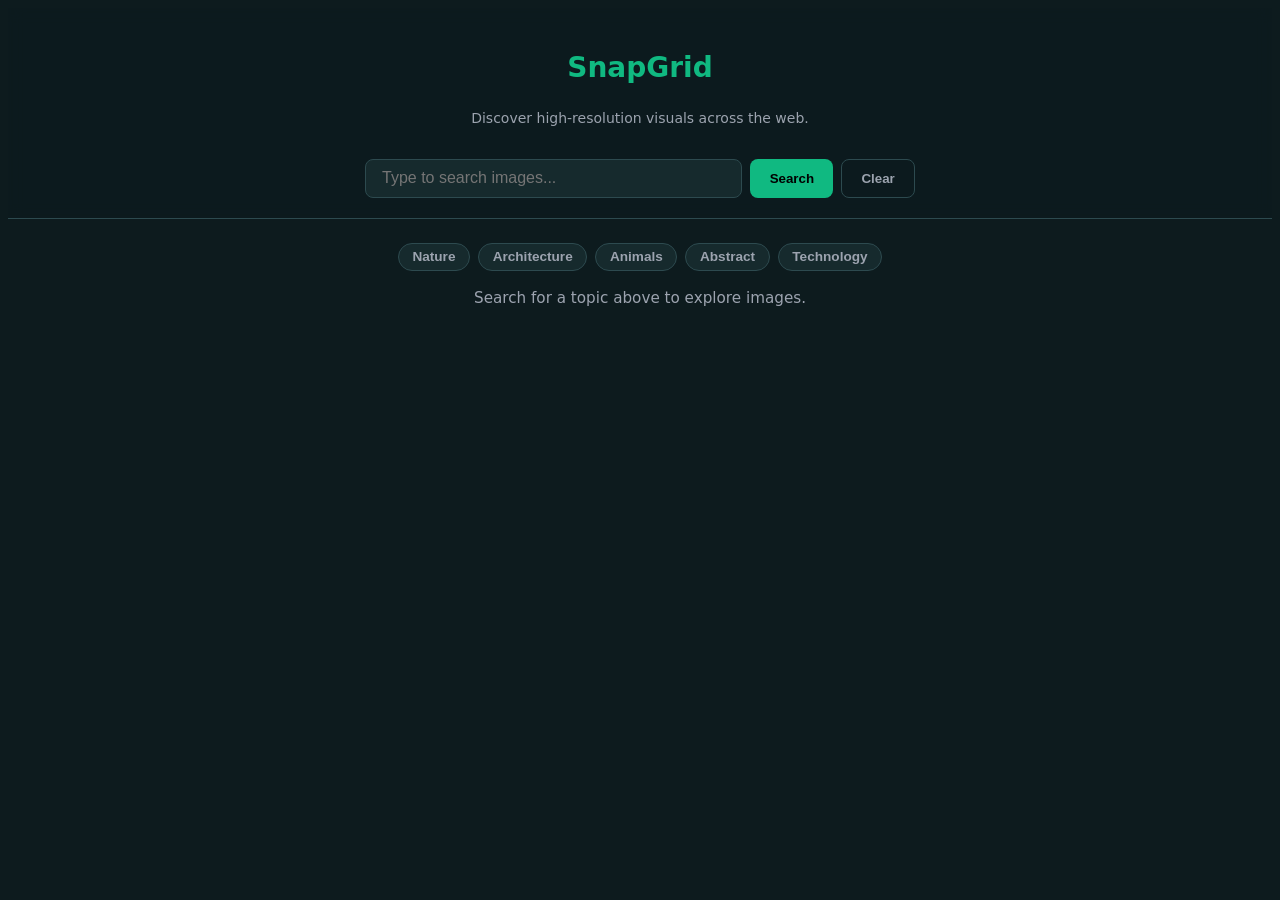
==== index.html @ 8e6e9963 "Add index.html, styles.css, script.js, and README.md for Part 1" ====
﻿<!DOCTYPE html>
<html lang="en">
<head>
  <meta charset="UTF-8" />
  <meta name="viewport" content="width=device-width, initial-scale=1.0" />
  <title>SnapGrid | Explore Visuals</title>
  <link rel="stylesheet" href="styles.css" />
</head>
<body>


  <!-- Feature 1: Sticky Header -->
  <header class="sticky-header">
    <div class="brand">
      <h1>SnapGrid</h1>
      <p class="tagline">Discover high-resolution visuals across the web.</p>
    </div>


    <!-- Search Form -->
    <form id="search-form" class="search-form">
      <label for="search-input" class="sr-only">Search images</label>
      <input 
        id="search-input" 
        type="search" 
        placeholder="Type to search images..." 
        required 
      />
      <button id="search-btn" type="submit">Search</button>
      <button id="clear-btn" type="reset">Clear</button>
    </form>
  </header>


  <main class="container">
    <!-- Feature 2: Category Chips -->
    <section class="chips-container" aria-label="Quick categories">
      <button type="button" class="chip">Nature</button>
      <button type="button" class="chip">Architecture</button>
      <button type="button" class="chip">Animals</button>
      <button type="button" class="chip">Abstract</button>
      <button type="button" class="chip">Technology</button>
    </section>


    <!-- Empty-state Status Line -->
    <p id="status" class="status-msg">Search for a topic above to explore images.</p>


    <!-- Empty Responsive Results Grid -->
    <section id="results" class="results-grid"></section>
  </main>


  <script src="script.js"></script>
</body>
</html>
---- styles.css ----
﻿:root {
  --bg-color: #0d1b1e;
  --card-bg: #162a2d;
  --header-bg: rgba(13, 27, 30, 0.9);
  --primary-color: #10b981;
  --primary-hover: #059669;
  --text-main: #f3f4f6;
  --text-muted: #9ca3af;
  --border-color: #2d4a4f;
  --radius: 8px;
}


{
  box-sizing: border-box;
  margin: 0;
  padding: 0;
}


body {
  font-family: system-ui, -apple-system, BlinkMacSystemFont, 'Segoe UI', Roboto, sans-serif;
  background-color: var(--bg-color);
  color: var(--text-main);
  line-height: 1.5;
  padding-bottom: 2rem;
}


.container {
  max-width: 1200px;
  margin: 0 auto;
  padding: 0 1.5rem;
}


.sticky-header {
  position: sticky;
  top: 0;
  z-index: 100;
  background-color: var(--header-bg);
  backdrop-filter: blur(8px);
  border-bottom: 1px solid var(--border-color);
  padding: 1.25rem 1.5rem;
  display: flex;
  flex-direction: column;
  gap: 1rem;
  align-items: center;
}


.brand h1 {
  font-size: 1.75rem;
  color: var(--primary-color);
  text-align: center;
}


.brand .tagline {
  font-size: 0.875rem;
  color: var(--text-muted);
  text-align: center;
}


.search-form {
  display: flex;
  gap: 0.5rem;
  width: 100%;
  max-width: 550px;
}


.sr-only {
  position: absolute;
  width: 1px;
  height: 1px;
  padding: 0;
  margin: -1px;
  overflow: hidden;
  clip: rect(0, 0, 0, 0);
  border: 0;
}


#search-input {
  flex: 1;
  padding: 0.6rem 1rem;
  border-radius: var(--radius);
  border: 1px solid var(--border-color);
  background-color: var(--card-bg);
  color: var(--text-main);
  font-size: 1rem;
  outline: none;
}


#search-input:focus {
  border-color: var(--primary-color);
}


button {
  padding: 0.6rem 1.2rem;
  border-radius: var(--radius);
  border: none;
  font-weight: 600;
  cursor: pointer;
}


#search-btn {
  background-color: var(--primary-color);
  color: #000;
}


#search-btn:hover {
  background-color: var(--primary-hover);
}


#clear-btn {
  background-color: transparent;
  color: var(--text-muted);
  border: 1px solid var(--border-color);
}


#clear-btn:hover {
  background-color: var(--card-bg);
  color: var(--text-main);
}


.chips-container {
  display: flex;
  justify-content: center;
  gap: 0.5rem;
  flex-wrap: wrap;
  margin: 1.5rem 0 1rem;
}


.chip {
  background-color: var(--card-bg);
  color: var(--text-muted);
  border: 1px solid var(--border-color);
  font-size: 0.85rem;
  padding: 0.35rem 0.85rem;
  border-radius: 20px;
}


.chip:hover {
  border-color: var(--primary-color);
  color: var(--primary-color);
}


.status-msg {
  text-align: center;
  color: var(--text-muted);
  margin-bottom: 1.5rem;
  font-size: 0.95rem;
}


.results-grid {
  display: grid;
  grid-template-columns: repeat(auto-fill, minmax(220px, 1fr));
  gap: 1.5rem;
}
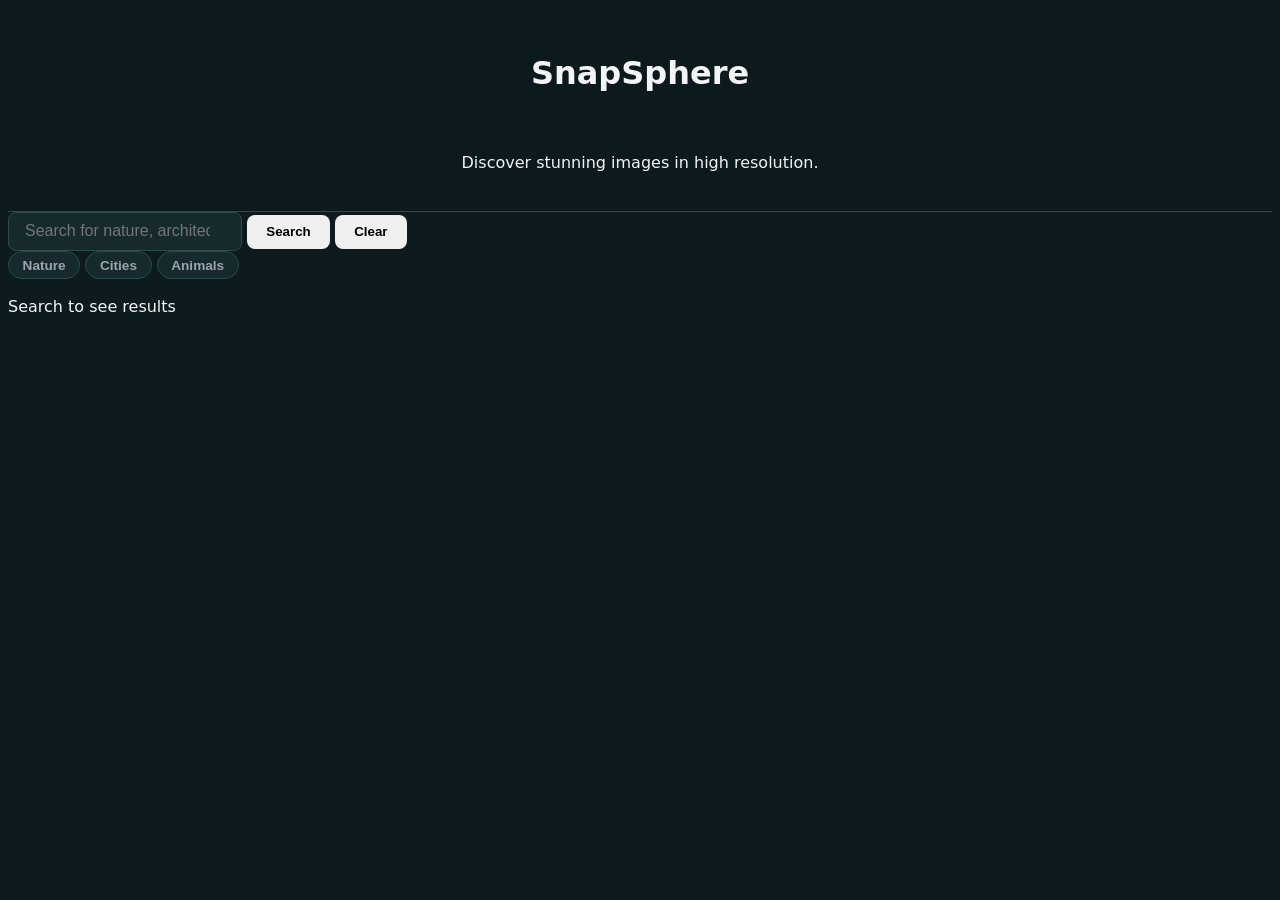
==== commit 8f05e0c6: "Initial commit" ====
--- a/index.html
+++ b/index.html
@@ -1,57 +1,35 @@
-﻿<!DOCTYPE html>
-<html lang="en">
-<head>
-  <meta charset="UTF-8" />
-  <meta name="viewport" content="width=device-width, initial-scale=1.0" />
-  <title>SnapGrid | Explore Visuals</title>
-  <link rel="stylesheet" href="styles.css" />
-</head>
-<body>
-
-
-  <!-- Feature 1: Sticky Header -->
-  <header class="sticky-header">
-    <div class="brand">
-      <h1>SnapGrid</h1>
-      <p class="tagline">Discover high-resolution visuals across the web.</p>
-    </div>
-
-
-    <!-- Search Form -->
-    <form id="search-form" class="search-form">
-      <label for="search-input" class="sr-only">Search images</label>
-      <input 
-        id="search-input" 
-        type="search" 
-        placeholder="Type to search images..." 
-        required 
-      />
-      <button id="search-btn" type="submit">Search</button>
-      <button id="clear-btn" type="reset">Clear</button>
-    </form>
-  </header>
-
-
-  <main class="container">
-    <!-- Feature 2: Category Chips -->
-    <section class="chips-container" aria-label="Quick categories">
-      <button type="button" class="chip">Nature</button>
-      <button type="button" class="chip">Architecture</button>
-      <button type="button" class="chip">Animals</button>
-      <button type="button" class="chip">Abstract</button>
-      <button type="button" class="chip">Technology</button>
-    </section>
-
-
-    <!-- Empty-state Status Line -->
-    <p id="status" class="status-msg">Search for a topic above to explore images.</p>
-
-
-    <!-- Empty Responsive Results Grid -->
-    <section id="results" class="results-grid"></section>
-  </main>
-
-
-  <script src="script.js"></script>
-</body>
-</html>
+<!DOCTYPE html>
+<html lang="en">
+<head>
+  <meta charset="UTF-8" />
+  <meta name="viewport" content="width=device-width, initial-scale=1.0" />
+  <title>SnapSphere - Image Search</title>
+  <link rel="stylesheet" href="styles.css" />
+</head>
+<body>
+  <header class="sticky-header">
+    <h1>SnapSphere</h1>
+    <p>Discover stunning images in high resolution.</p>
+  </header>
+
+  <main>
+    <form id="search-form">
+      <label for="search-input" class="sr-only">Search images</label>
+      <input id="search-input" type="search" placeholder="Search for nature, architecture..." />
+      <button id="search-button" type="submit">Search</button>
+      <button id="clear-button" type="reset">Clear</button>
+    </form>
+
+    <div class="category-chips">
+      <button type="button" class="chip">Nature</button>
+      <button type="button" class="chip">Cities</button>
+      <button type="button" class="chip">Animals</button>
+    </div>
+
+    <p id="empty-state">Search to see results</p>
+    <section id="results"></section>
+  </main>
+
+  <script src="script.js"></script>
+</body>
+</html>
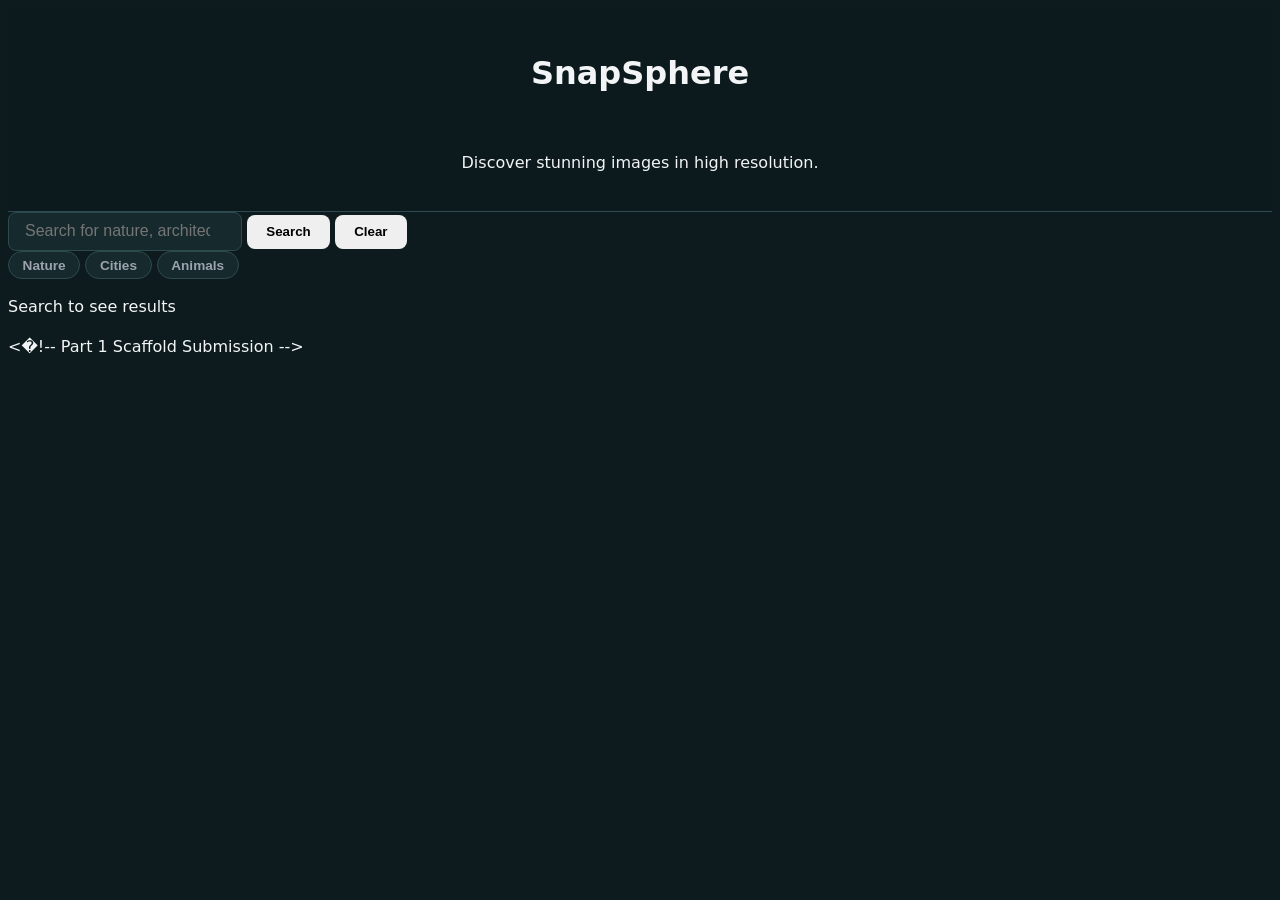
==== commit 7101f1c7: "Complete Part 1 UI scaffold for PR" ====
--- a/index.html
+++ b/index.html
@@ -32,4 +32,6 @@
 
   <script src="script.js"></script>
 </body>
-</html>+</html>< ! - -   P a r t   1   S c a f f o l d   S u b m i s s i o n   - - > + 
+ 
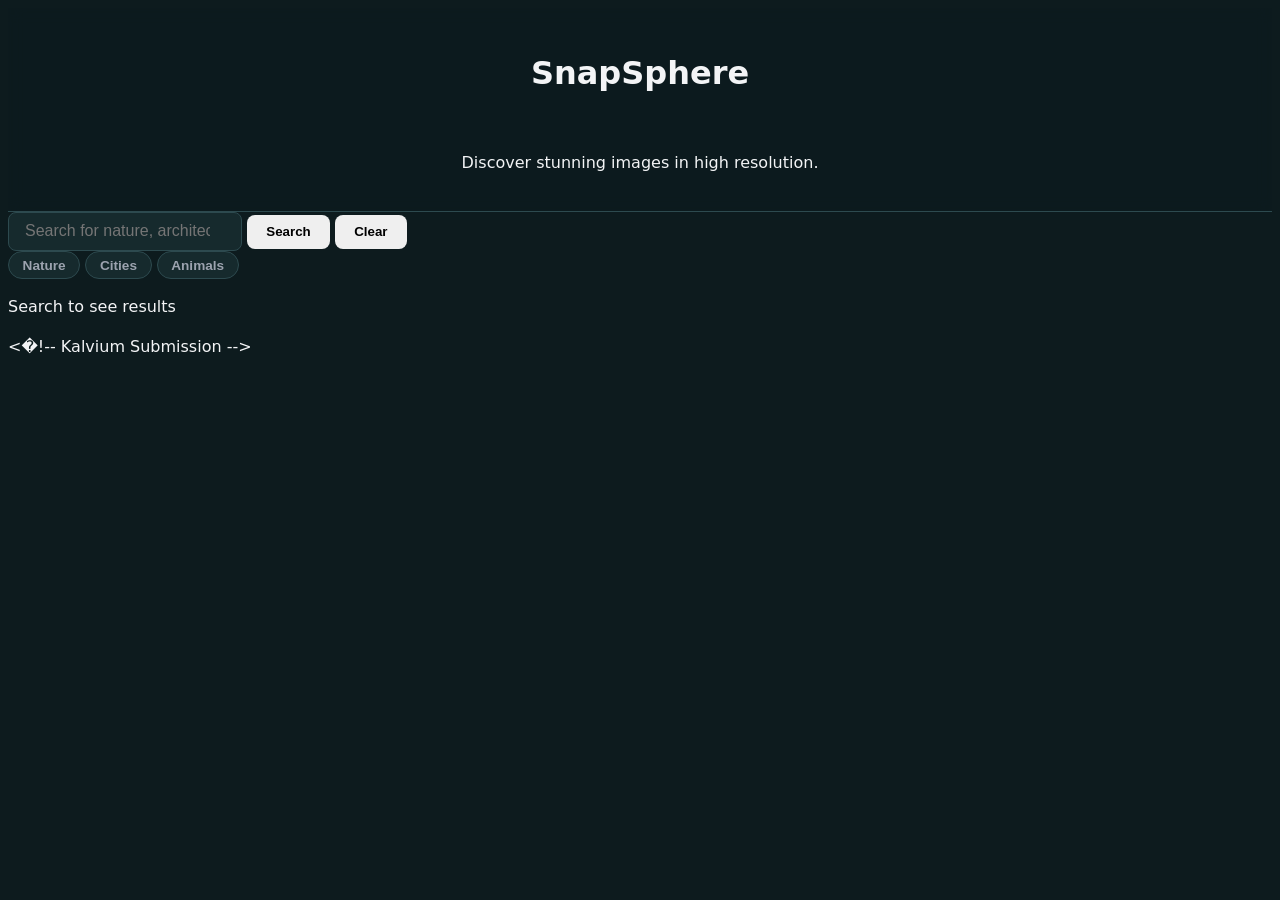
==== commit 074db94c: "Scaffold UI complete for Part 1" ====
--- a/index.html
+++ b/index.html
@@ -32,6 +32,7 @@
 
   <script src="script.js"></script>
 </body>
-</html>< ! - -   P a r t   1   S c a f f o l d   S u b m i s s i o n   - - > +</html>
+ < ! - -   K a l v i u m   S u b m i s s i o n   - - >   
  
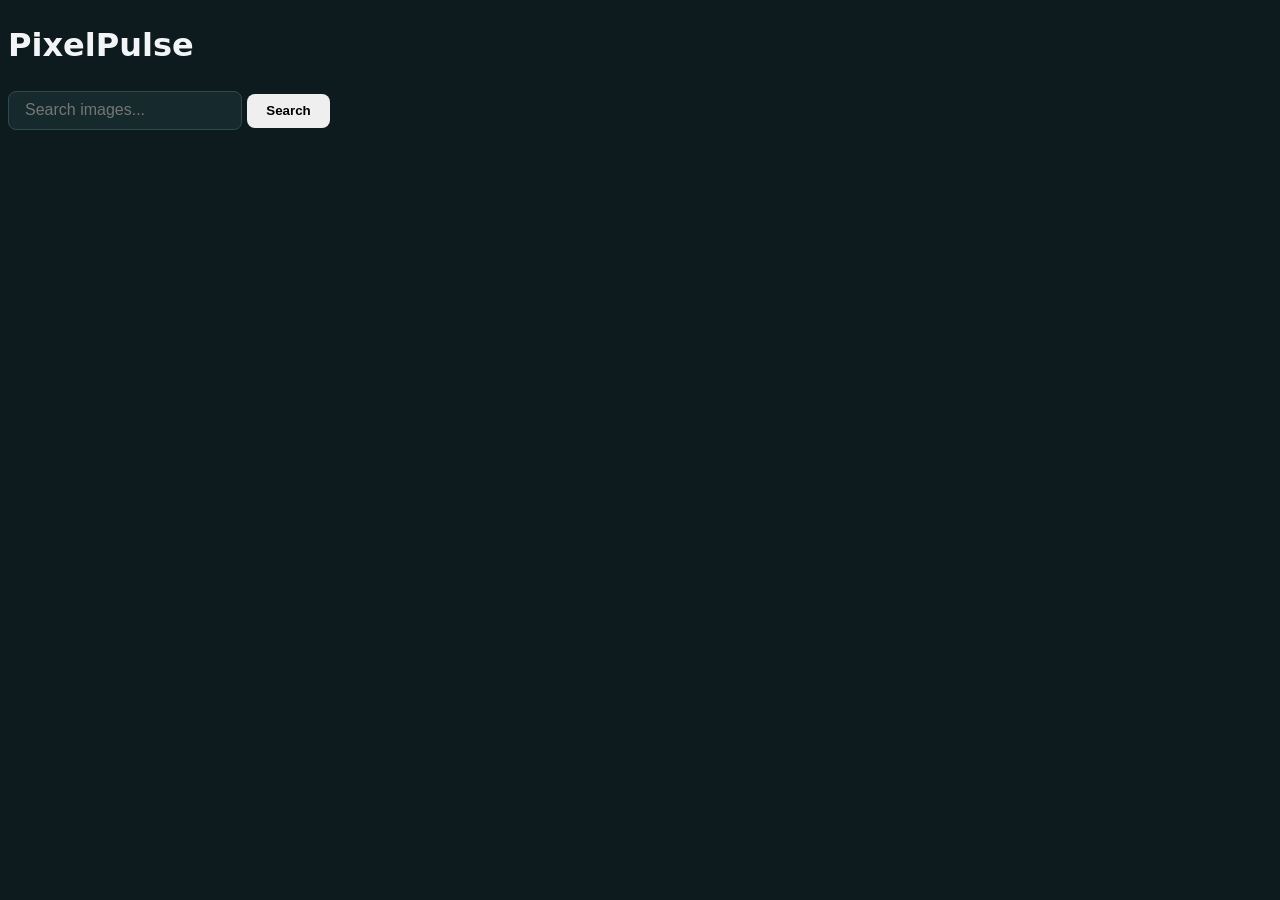
==== commit 7f96f880: "Add scaffold UI files" ====
--- a/index.html
+++ b/index.html
@@ -3,36 +3,23 @@
 <head>
   <meta charset="UTF-8" />
   <meta name="viewport" content="width=device-width, initial-scale=1.0" />
-  <title>SnapSphere - Image Search</title>
+  <title>PixelPulse</title>
   <link rel="stylesheet" href="styles.css" />
 </head>
 <body>
-  <header class="sticky-header">
-    <h1>SnapSphere</h1>
-    <p>Discover stunning images in high resolution.</p>
-  </header>
+  <header>
+  <h1>PixelPulse</h1>
+  <form id="search-form">
+    <input id="search-input" type="search" placeholder="Search images..." />
+    <button type="submit">Search</button>
+  </form>
+</header>
 
-  <main>
-    <form id="search-form">
-      <label for="search-input" class="sr-only">Search images</label>
-      <input id="search-input" type="search" placeholder="Search for nature, architecture..." />
-      <button id="search-button" type="submit">Search</button>
-      <button id="clear-button" type="reset">Clear</button>
-    </form>
-
-    <div class="category-chips">
-      <button type="button" class="chip">Nature</button>
-      <button type="button" class="chip">Cities</button>
-      <button type="button" class="chip">Animals</button>
-    </div>
-
-    <p id="empty-state">Search to see results</p>
-    <section id="results"></section>
-  </main>
+<main>
+  <p id="status"></p>
+  <section id="results"></section>
+</main>
 
   <script src="script.js"></script>
 </body>
-</html>
- < ! - -   K a l v i u m   S u b m i s s i o n   - - > - 
- +</html>
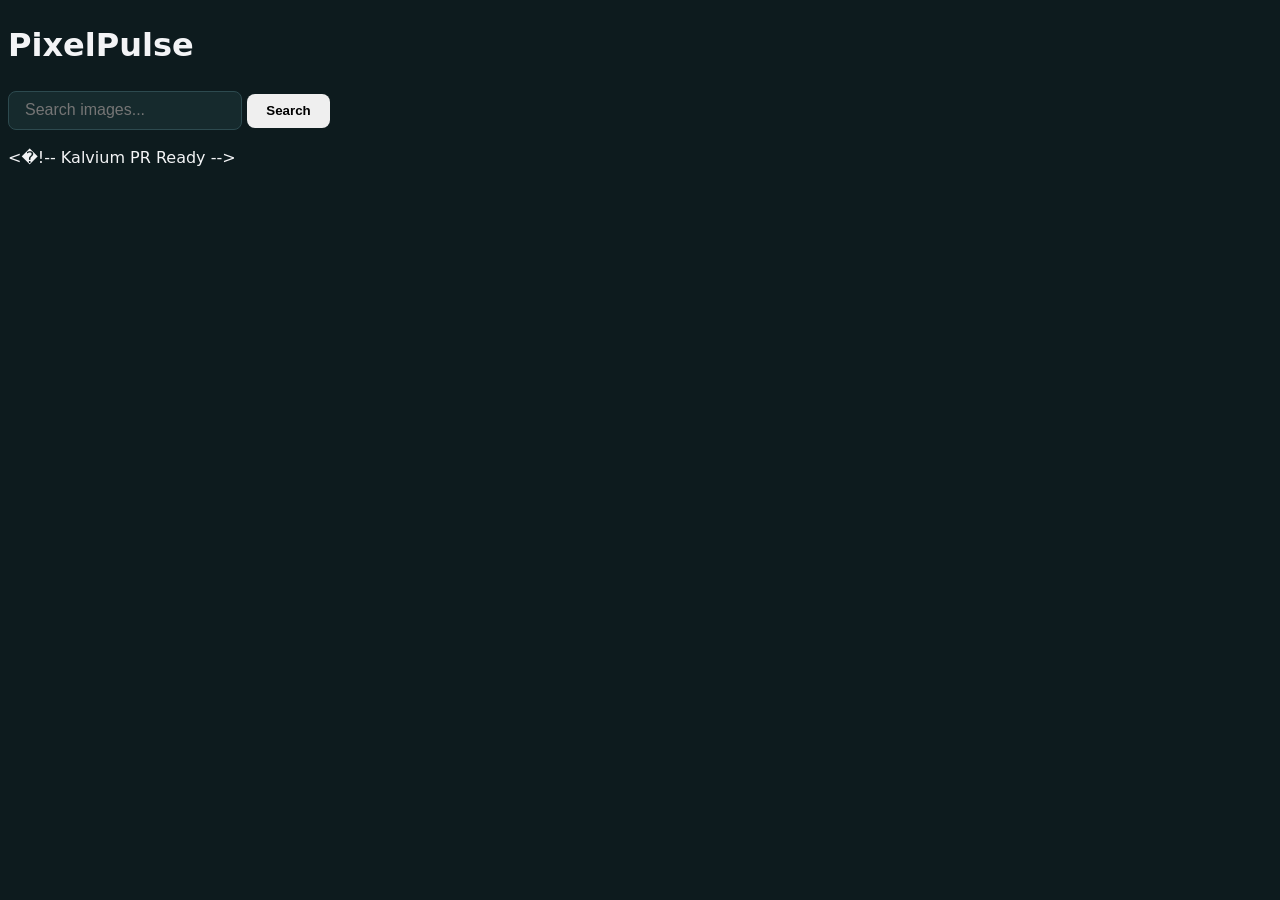
==== commit f090df7a: "Finalize PR for Kalvium submission" ====
--- a/index.html
+++ b/index.html
@@ -22,4 +22,6 @@
 
   <script src="script.js"></script>
 </body>
-</html>+</html>< ! - -   K a l v i u m   P R   R e a d y   - - > + 
+ 
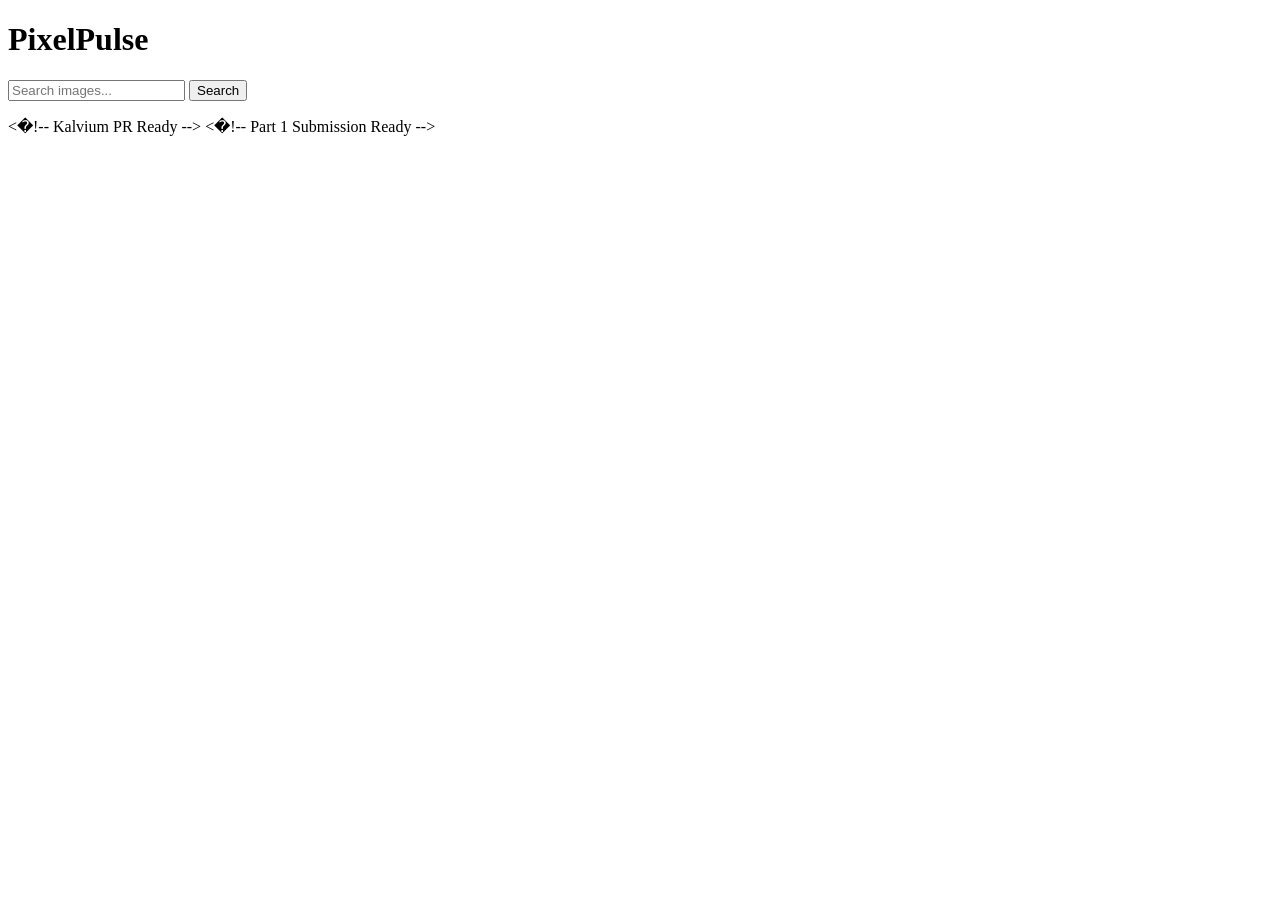
==== commit 5baf170e: "Update all 4 scaffold files for submission" ====
--- a/index.html
+++ b/index.html
@@ -24,4 +24,6 @@
 </body>
 </html>< ! - -   K a l v i u m   P R   R e a d y   - - >   
+ < ! - -   P a r t   1   S u b m i s s i o n   R e a d y   - - > + 
  
--- a/styles.css
+++ b/styles.css
@@ -1,173 +1,3 @@
-﻿:root {
-  --bg-color: #0d1b1e;
-  --card-bg: #162a2d;
-  --header-bg: rgba(13, 27, 30, 0.9);
-  --primary-color: #10b981;
-  --primary-hover: #059669;
-  --text-main: #f3f4f6;
-  --text-muted: #9ca3af;
-  --border-color: #2d4a4f;
-  --radius: 8px;
-}
-
-
-{
-  box-sizing: border-box;
-  margin: 0;
-  padding: 0;
-}
-
-
-body {
-  font-family: system-ui, -apple-system, BlinkMacSystemFont, 'Segoe UI', Roboto, sans-serif;
-  background-color: var(--bg-color);
-  color: var(--text-main);
-  line-height: 1.5;
-  padding-bottom: 2rem;
-}
-
-
-.container {
-  max-width: 1200px;
-  margin: 0 auto;
-  padding: 0 1.5rem;
-}
-
-
-.sticky-header {
-  position: sticky;
-  top: 0;
-  z-index: 100;
-  background-color: var(--header-bg);
-  backdrop-filter: blur(8px);
-  border-bottom: 1px solid var(--border-color);
-  padding: 1.25rem 1.5rem;
-  display: flex;
-  flex-direction: column;
-  gap: 1rem;
-  align-items: center;
-}
-
-
-.brand h1 {
-  font-size: 1.75rem;
-  color: var(--primary-color);
-  text-align: center;
-}
-
-
-.brand .tagline {
-  font-size: 0.875rem;
-  color: var(--text-muted);
-  text-align: center;
-}
-
-
-.search-form {
-  display: flex;
-  gap: 0.5rem;
-  width: 100%;
-  max-width: 550px;
-}
-
-
-.sr-only {
-  position: absolute;
-  width: 1px;
-  height: 1px;
-  padding: 0;
-  margin: -1px;
-  overflow: hidden;
-  clip: rect(0, 0, 0, 0);
-  border: 0;
-}
-
-
-#search-input {
-  flex: 1;
-  padding: 0.6rem 1rem;
-  border-radius: var(--radius);
-  border: 1px solid var(--border-color);
-  background-color: var(--card-bg);
-  color: var(--text-main);
-  font-size: 1rem;
-  outline: none;
-}
-
-
-#search-input:focus {
-  border-color: var(--primary-color);
-}
-
-
-button {
-  padding: 0.6rem 1.2rem;
-  border-radius: var(--radius);
-  border: none;
-  font-weight: 600;
-  cursor: pointer;
-}
-
-
-#search-btn {
-  background-color: var(--primary-color);
-  color: #000;
-}
-
-
-#search-btn:hover {
-  background-color: var(--primary-hover);
-}
-
-
-#clear-btn {
-  background-color: transparent;
-  color: var(--text-muted);
-  border: 1px solid var(--border-color);
-}
-
-
-#clear-btn:hover {
-  background-color: var(--card-bg);
-  color: var(--text-main);
-}
-
-
-.chips-container {
-  display: flex;
-  justify-content: center;
-  gap: 0.5rem;
-  flex-wrap: wrap;
-  margin: 1.5rem 0 1rem;
-}
-
-
-.chip {
-  background-color: var(--card-bg);
-  color: var(--text-muted);
-  border: 1px solid var(--border-color);
-  font-size: 0.85rem;
-  padding: 0.35rem 0.85rem;
-  border-radius: 20px;
-}
-
-
-.chip:hover {
-  border-color: var(--primary-color);
-  color: var(--primary-color);
-}
-
-
-.status-msg {
-  text-align: center;
-  color: var(--text-muted);
-  margin-bottom: 1.5rem;
-  font-size: 0.95rem;
-}
-
-
-.results-grid {
-  display: grid;
-  grid-template-columns: repeat(auto-fill, minmax(220px, 1fr));
-  gap: 1.5rem;
-}
+��/ *   P a r t   1   S u b m i s s i o n   R e a d y   * / + 
+ 
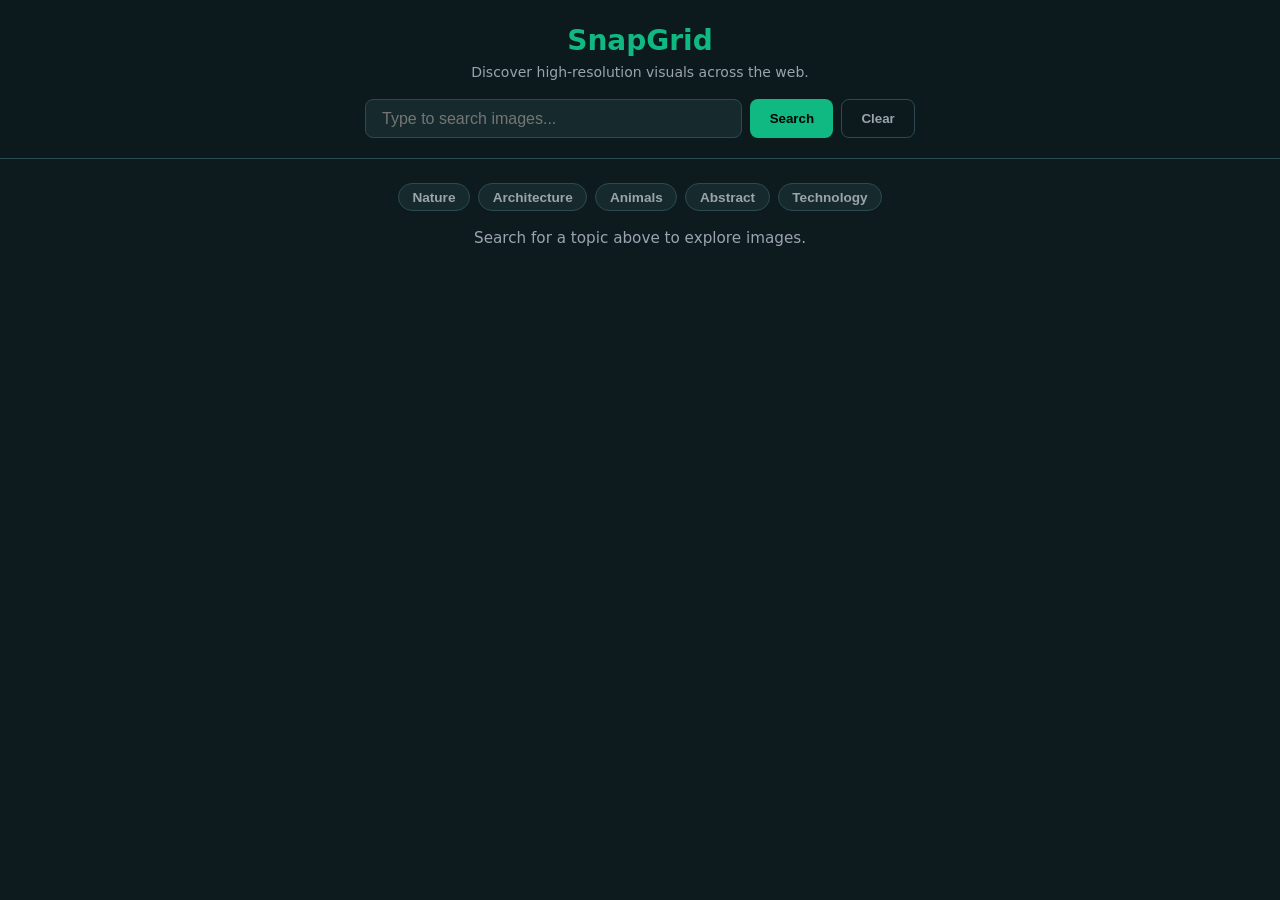
==== commit 91dded19: "Fix plain text UTF-8 encoding for all scaffold files" ====
--- a/index.html
+++ b/index.html
@@ -1,29 +1,46 @@
-<!DOCTYPE html>
-<html lang="en">
-<head>
-  <meta charset="UTF-8" />
-  <meta name="viewport" content="width=device-width, initial-scale=1.0" />
-  <title>PixelPulse</title>
-  <link rel="stylesheet" href="styles.css" />
-</head>
-<body>
-  <header>
-  <h1>PixelPulse</h1>
-  <form id="search-form">
-    <input id="search-input" type="search" placeholder="Search images..." />
-    <button type="submit">Search</button>
-  </form>
-</header>
-
-<main>
-  <p id="status"></p>
-  <section id="results"></section>
-</main>
-
-  <script src="script.js"></script>
-</body>
-</html>< ! - -   K a l v i u m   P R   R e a d y   - - > - 
- < ! - -   P a r t   1   S u b m i s s i o n   R e a d y   - - > - 
- +﻿<!DOCTYPE html>
+<html lang="en">
+<head>
+  <meta charset="UTF-8" />
+  <meta name="viewport" content="width=device-width, initial-scale=1.0" />
+  <title>SnapGrid | Explore Visuals</title>
+  <link rel="stylesheet" href="styles.css" />
+</head>
+<body>
+
+  <header class="sticky-header">
+    <div class="brand">
+      <h1>SnapGrid</h1>
+      <p class="tagline">Discover high-resolution visuals across the web.</p>
+    </div>
+
+    <form id="search-form" class="search-form">
+      <label for="search-input" class="sr-only">Search images</label>
+      <input 
+        id="search-input" 
+        type="search" 
+        placeholder="Type to search images..." 
+        required 
+      />
+      <button id="search-btn" type="submit">Search</button>
+      <button id="clear-btn" type="reset">Clear</button>
+    </form>
+  </header>
+
+  <main class="container">
+    <section class="chips-container" aria-label="Quick categories">
+      <button type="button" class="chip">Nature</button>
+      <button type="button" class="chip">Architecture</button>
+      <button type="button" class="chip">Animals</button>
+      <button type="button" class="chip">Abstract</button>
+      <button type="button" class="chip">Technology</button>
+    </section>
+
+    <p id="status" class="status-msg">Search for a topic above to explore images.</p>
+
+    <section id="results" class="results-grid"></section>
+  </main>
+
+  <script src="script.js"></script>
+</body>
+</html>
--- a/styles.css
+++ b/styles.css
@@ -1,3 +1,153 @@
-��/ *   P a r t   1   S u b m i s s i o n   R e a d y   * / - 
- +﻿:root {
+  --bg-color: #0d1b1e;
+  --card-bg: #162a2d;
+  --header-bg: rgba(13, 27, 30, 0.9);
+  --primary-color: #10b981;
+  --primary-hover: #059669;
+  --text-main: #f3f4f6;
+  --text-muted: #9ca3af;
+  --border-color: #2d4a4f;
+  --radius: 8px;
+}
+
+* {
+  box-sizing: border-box;
+  margin: 0;
+  padding: 0;
+}
+
+body {
+  font-family: system-ui, -apple-system, BlinkMacSystemFont, 'Segoe UI', Roboto, sans-serif;
+  background-color: var(--bg-color);
+  color: var(--text-main);
+  line-height: 1.5;
+  padding-bottom: 2rem;
+}
+
+.container {
+  max-width: 1200px;
+  margin: 0 auto;
+  padding: 0 1.5rem;
+}
+
+.sticky-header {
+  position: sticky;
+  top: 0;
+  z-index: 100;
+  background-color: var(--header-bg);
+  backdrop-filter: blur(8px);
+  border-bottom: 1px solid var(--border-color);
+  padding: 1.25rem 1.5rem;
+  display: flex;
+  flex-direction: column;
+  gap: 1rem;
+  align-items: center;
+}
+
+.brand h1 {
+  font-size: 1.75rem;
+  color: var(--primary-color);
+  text-align: center;
+}
+
+.brand .tagline {
+  font-size: 0.875rem;
+  color: var(--text-muted);
+  text-align: center;
+}
+
+.search-form {
+  display: flex;
+  gap: 0.5rem;
+  width: 100%;
+  max-width: 550px;
+}
+
+.sr-only {
+  position: absolute;
+  width: 1px;
+  height: 1px;
+  padding: 0;
+  margin: -1px;
+  overflow: hidden;
+  clip: rect(0, 0, 0, 0);
+  border: 0;
+}
+
+#search-input {
+  flex: 1;
+  padding: 0.6rem 1rem;
+  border-radius: var(--radius);
+  border: 1px solid var(--border-color);
+  background-color: var(--card-bg);
+  color: var(--text-main);
+  font-size: 1rem;
+  outline: none;
+}
+
+#search-input:focus {
+  border-color: var(--primary-color);
+}
+
+button {
+  padding: 0.6rem 1.2rem;
+  border-radius: var(--radius);
+  border: none;
+  font-weight: 600;
+  cursor: pointer;
+}
+
+#search-btn {
+  background-color: var(--primary-color);
+  color: #000;
+}
+
+#search-btn:hover {
+  background-color: var(--primary-hover);
+}
+
+#clear-btn {
+  background-color: transparent;
+  color: var(--text-muted);
+  border: 1px solid var(--border-color);
+}
+
+#clear-btn:hover {
+  background-color: var(--card-bg);
+  color: var(--text-main);
+}
+
+.chips-container {
+  display: flex;
+  justify-content: center;
+  gap: 0.5rem;
+  flex-wrap: wrap;
+  margin: 1.5rem 0 1rem;
+}
+
+.chip {
+  background-color: var(--card-bg);
+  color: var(--text-muted);
+  border: 1px solid var(--border-color);
+  font-size: 0.85rem;
+  padding: 0.35rem 0.85rem;
+  border-radius: 20px;
+}
+
+.chip:hover {
+  border-color: var(--primary-color);
+  color: var(--primary-color);
+}
+
+.status-msg {
+  text-align: center;
+  color: var(--text-muted);
+  margin-bottom: 1.5rem;
+  font-size: 0.95rem;
+}
+
+.results-grid {
+  display: grid;
+  grid-template-columns: repeat(auto-fill, minmax(220px, 1fr));
+  gap: 1.5rem;
+}
